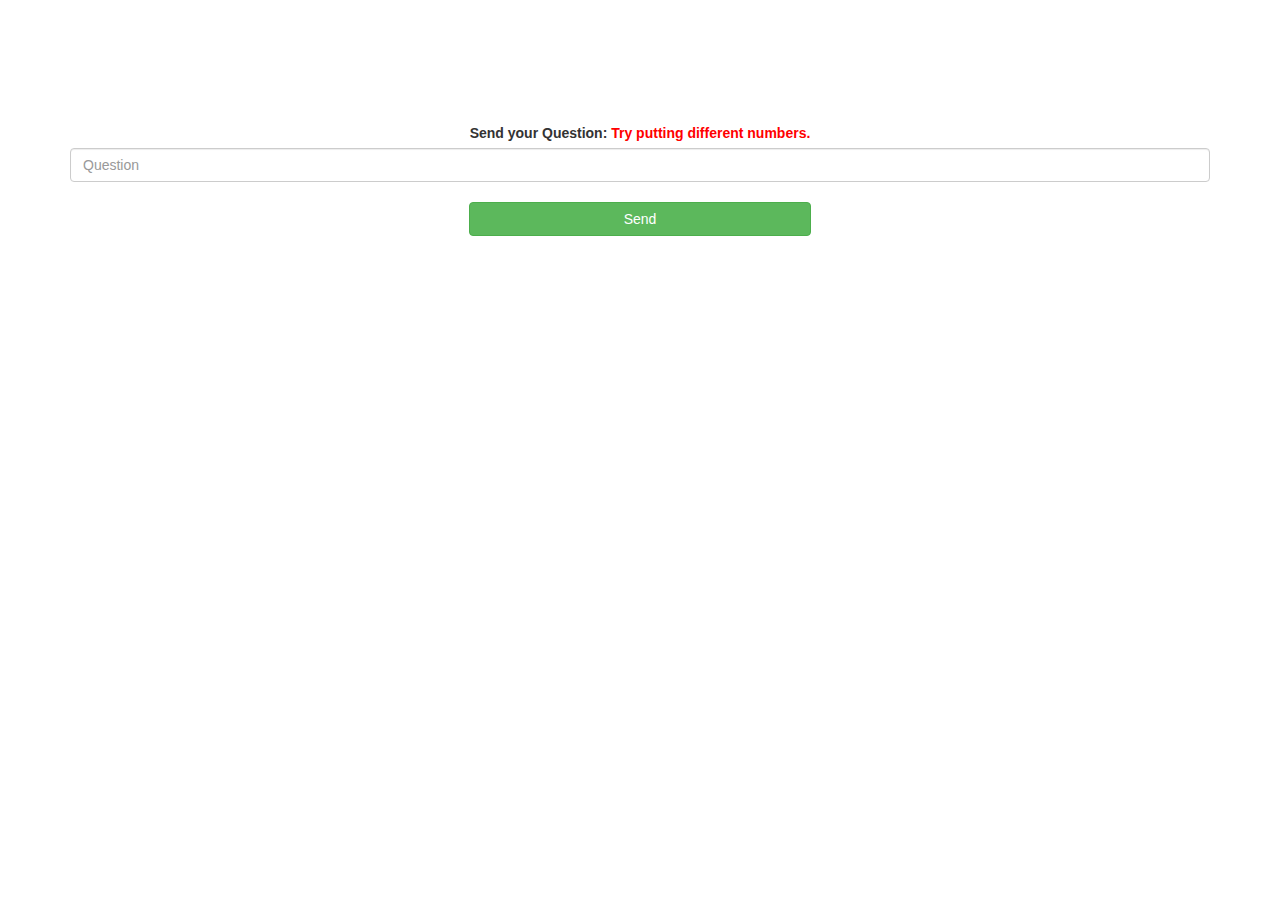
==== quiz.html @ d6ba47d1 "Add files via upload" ====
<html>
<head>
<title>Math Quiz</title>
<meta name="viewport" content="width=device-width, initial-scale=1">
<link rel="stylesheet" href="https://maxcdn.bootstrapcdn.com/bootstrap/3.4.0/css/bootstrap.min.css">
<script src="https://ajax.googleapis.com/ajax/libs/jquery/3.4.1/jquery.min.js"></script>
<script src="https://maxcdn.bootstrapcdn.com/bootstrap/3.4.0/js/bootstrap.min.js"></script>
<link rel="stylesheet" type="text/css" href="game.css">
</head>
<body>
<h4 id="player1_name"></h4>
<span id="player1_score"></span>
<h4 id="player2_name"></h4>
<span id="player1_score"></span>
<div class="container">
    <center>
        <h2 style="color: white;">Math Quiz!</h2>
        <h3 id="player_question"></h3>
        <h3 id="player_answer"></h3>
        <div id="output" class="col-lg-6"></div>
        <br>
        <br>
        <label>Send your Question: <b style="color: red">Try putting different numbers.</b></label>
        <input type="text" id="word" class="form-control" placeholder="Question">
        <br>
        <button onclick="send()" class="btn btn-success" style="width: 30%">Send</button>
    </center>
</div>
<script src="game_page.js"></script>
</body>
</html>
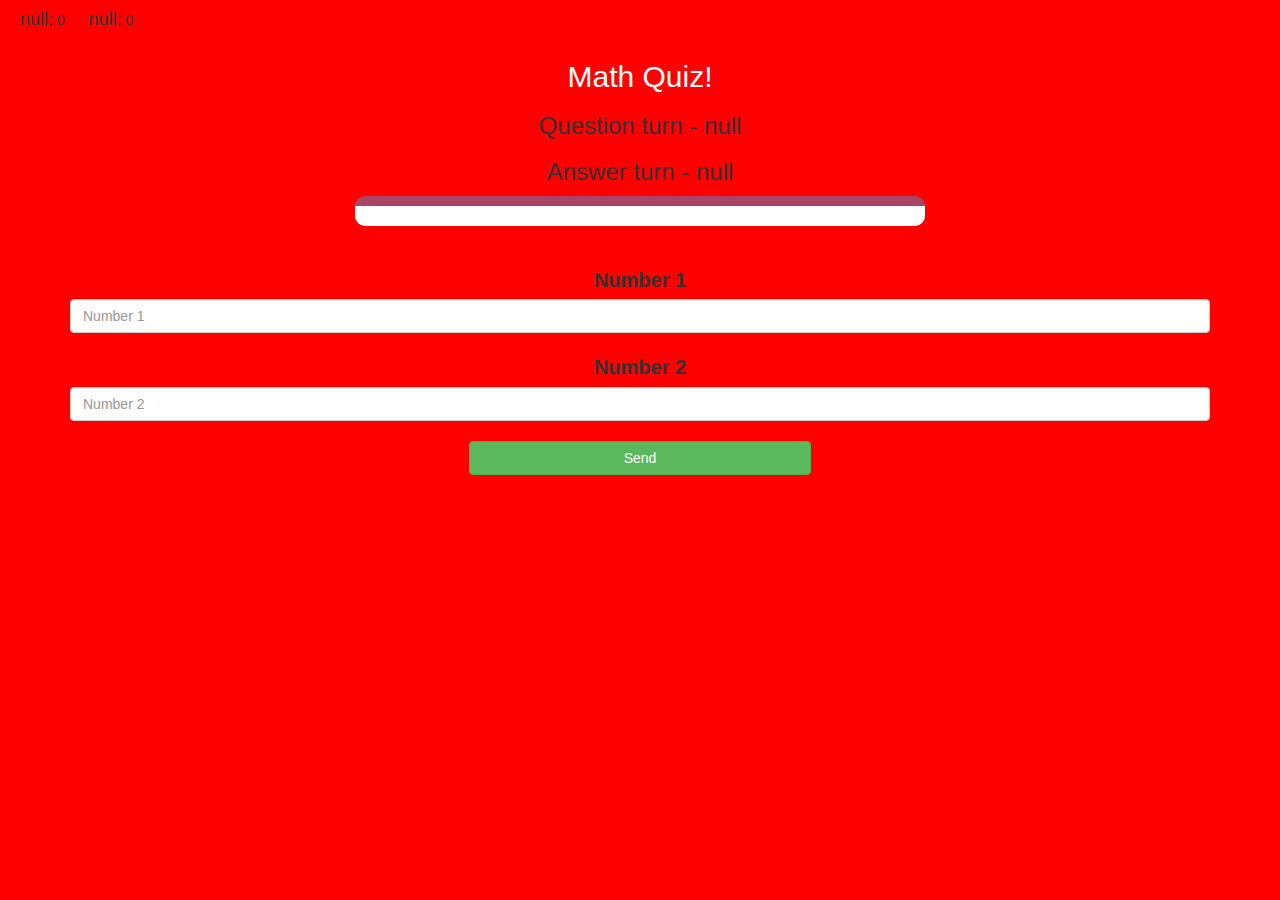
==== commit bada9442: "Add files via upload" ====
--- a/quiz.html
+++ b/quiz.html
@@ -5,13 +5,13 @@
 <link rel="stylesheet" href="https://maxcdn.bootstrapcdn.com/bootstrap/3.4.0/css/bootstrap.min.css">
 <script src="https://ajax.googleapis.com/ajax/libs/jquery/3.4.1/jquery.min.js"></script>
 <script src="https://maxcdn.bootstrapcdn.com/bootstrap/3.4.0/js/bootstrap.min.js"></script>
-<link rel="stylesheet" type="text/css" href="game.css">
+<link rel="stylesheet" type="text/css" href="style.css">
 </head>
 <body>
 <h4 id="player1_name"></h4>
 <span id="player1_score"></span>
 <h4 id="player2_name"></h4>
-<span id="player1_score"></span>
+<span id="player2_score"></span>
 <div class="container">
     <center>
         <h2 style="color: white;">Math Quiz!</h2>
@@ -20,12 +20,15 @@
         <div id="output" class="col-lg-6"></div>
         <br>
         <br>
-        <label>Send your Question: <b style="color: red">Try putting different numbers.</b></label>
-        <input type="text" id="word" class="form-control" placeholder="Question">
+        <label>Number 1</label>
+        <input type="text" id="number1" class="form-control" placeholder="Number 1">
+        <br>
+        <label>Number 2</label>
+        <input type="text" id="number2" class="form-control" placeholder="Number 2">
         <br>
         <button onclick="send()" class="btn btn-success" style="width: 30%">Send</button>
     </center>
 </div>
-<script src="game_page.js"></script>
+<script src="quiz.js"></script>
 </body>
 </html>
--- a/style.css
+++ b/style.css
@@ -0,0 +1,41 @@
+body
+{
+	background: rgb(255, 0, 0);
+}
+
+.login_div1 , .login_div2{
+		background: rgb(255, 255, 255);
+		padding: 10px;
+		float: none;
+		border-radius: 15px;
+}
+
+#player1_name , #player2_name{
+	display: inline-block;
+	margin-left: 20px;
+}
+
+#word{
+	width: 60%;
+}
+
+#word_display{
+	letter-spacing: 5px;
+}
+
+#output{
+background: white;
+border-radius: 10px;
+border-top: 10px solid #AA4465;
+padding: 10px;
+float: none;
+text-align: left;
+}
+
+#Logo{
+	height: 300px;
+}
+
+label{
+	font-size: 20px;
+}